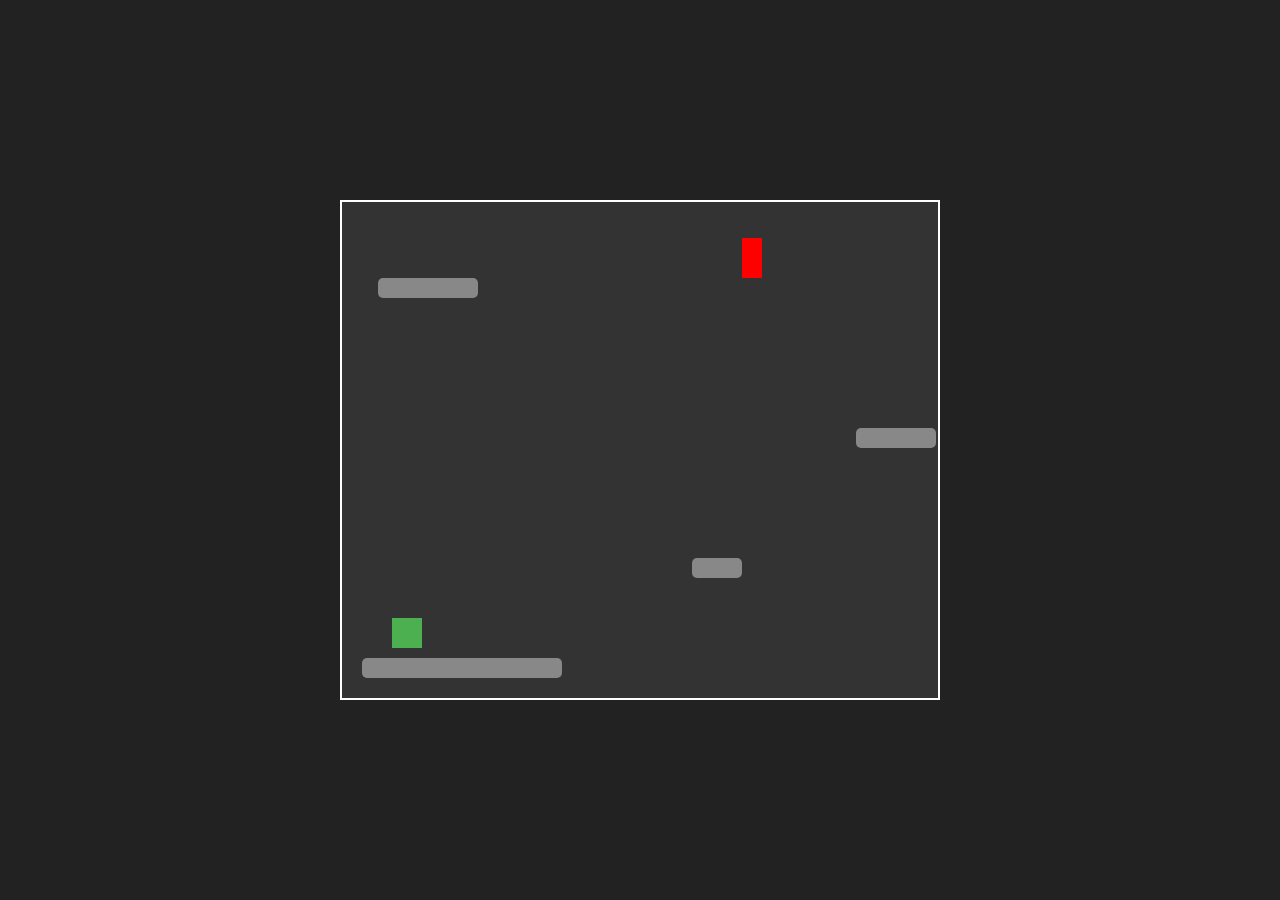
==== lvl1.html @ 742683f8 "Rename index.html to lvl1.html" ====
<!DOCTYPE html>
<html lang="en">
<head>
  <meta charset="UTF-8">
  <meta name="viewport" content="width=device-width, initial-scale=1.0">
  <title>Simple Platformer</title>
  <link rel="stylesheet" href="style.css">
</head>
<body>
  <div id="game-container">
    <div id="player"></div>
    <div class="platform" style="bottom: 20px; left: 20px; width: 200px;"></div>
    <div class="platform" style="bottom: 120px; left: 350px; width: 50px;"></div>
    <div class="platform" style="bottom: 250px; left: 514px; width: 80px;"></div>
    <div class="platform" style="bottom: 400px; left: 36px; width: 100px;"></div>
    <div id="flag" style="left: 400px; top: 36px;"></div>
  </div>
  <script src="script2.js"></script>
</body>
</html>
---- style.css ----
* {
  box-sizing: border-box;
  margin: 0;
  padding: 0;
}

body {
  display: flex;
  justify-content: center;
  align-items: center;
  height: 100vh;
  background-color: #222;
}

#game-container {
  position: relative;
  width: 600px;
  height: 500px;
  border: 2px solid #fff;
  background-color: #333;
  overflow: hidden;
}

#player {
  position: absolute;
  bottom: 50px;
  left: 50px;
  width: 30px;
  height: 30px;
  background-color: #4CAF50;
}

.platform {
  position: absolute;
  height: 20px;
  background-color: #888;
  border-radius: 5px;
}

#flag {
    width: 20px;
    height: 40px;
    background-color: red;
    position: absolute;
}
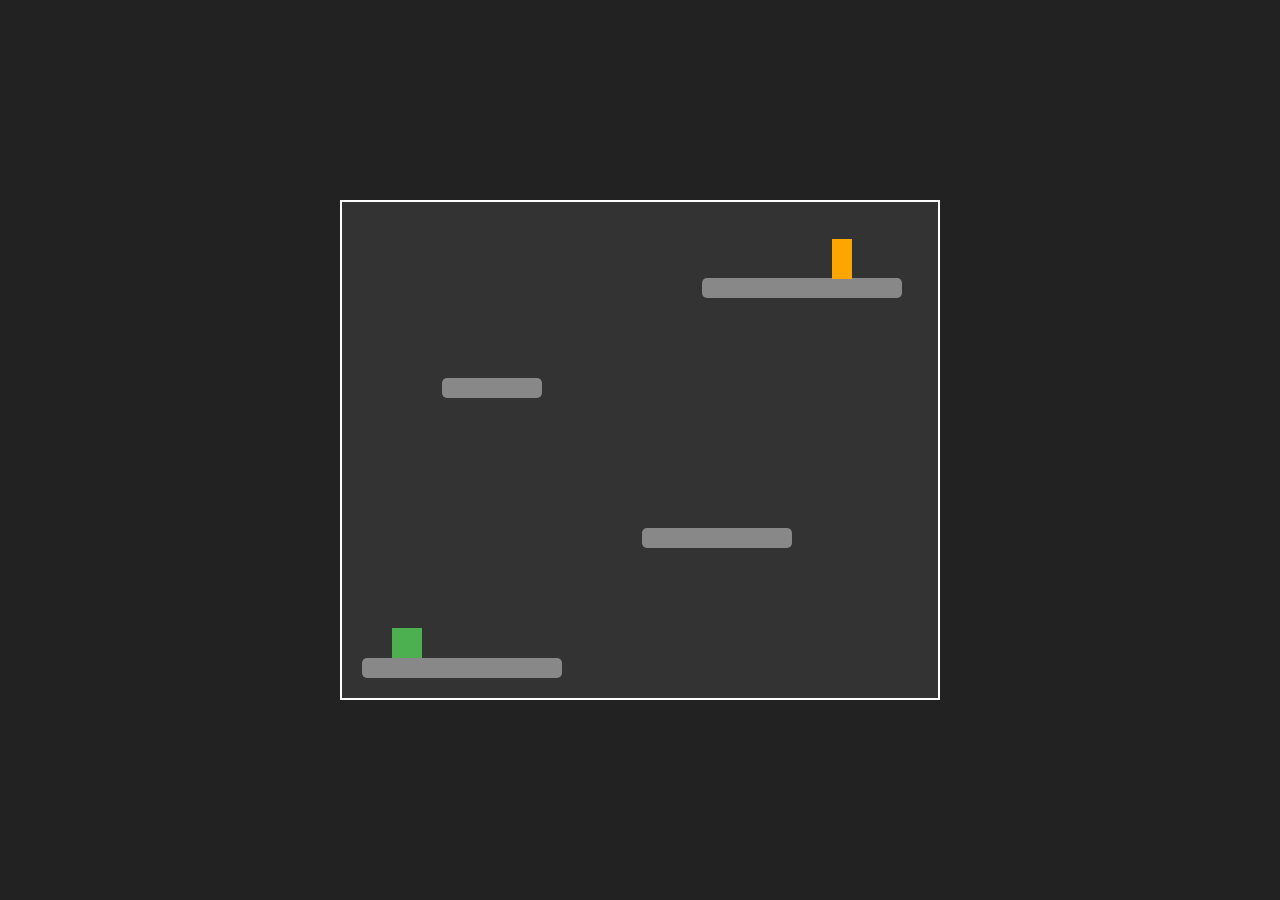
==== commit ac22287b: "Create lvl1.html" ====
--- a/lvl1.html
+++ b/lvl1.html
@@ -3,18 +3,19 @@
 <head>
   <meta charset="UTF-8">
   <meta name="viewport" content="width=device-width, initial-scale=1.0">
-  <title>Simple Platformer</title>
+  <title>Ceramic</title>
   <link rel="stylesheet" href="style.css">
 </head>
 <body>
+
   <div id="game-container">
     <div id="player"></div>
     <div class="platform" style="bottom: 20px; left: 20px; width: 200px;"></div>
-    <div class="platform" style="bottom: 120px; left: 350px; width: 50px;"></div>
-    <div class="platform" style="bottom: 250px; left: 514px; width: 80px;"></div>
-    <div class="platform" style="bottom: 400px; left: 36px; width: 100px;"></div>
-    <div id="flag" style="left: 400px; top: 36px;"></div>
+    <div class="platform" style="bottom: 150px; left: 300px; width: 150px;"></div>
+    <div class="platform" style="bottom: 300px; left: 100px; width: 100px;"></div>
+    <div class="platform" style="bottom: 400px; left: 360px; width: 200px;"></div>
+    <div id="flag" style="left: 490px; top: 37px;"></div>
   </div>
-  <script src="script2.js"></script>
+  <script src="script.js"></script>
 </body>
 </html>
--- a/style.css
+++ b/style.css
@@ -1,4 +1,25 @@
+#Title {
+  color: white;
+  font-size: 69px;
+  font-family: Chakra Petch;
+  text-align: center;
+vertical-align: middle;
+line-height: 80px; /* The same as your div height */
+}
 
+#btn1{
+  position: absolute; /* or relative, fixed, sticky */
+  top: 230px; /* distance from the top of the containing element */
+  left: 190px; /* distance from the left of the containing element */
+  width:220px;
+  height:57px;
+  font-size:39px;
+  font-family: Chakra Petch;
+  color:white;
+  background:none;
+  border:2px solid white;
+  cursor:pointer;
+}
 
 * {
   box-sizing: border-box;
@@ -12,6 +33,18 @@
   align-items: center;
   height: 100vh;
   background-color: #222;
+}
+
+#game-box {
+position: absolute;
+border-radius: 0px;
+  top: 100px;
+  right: 150px;
+  width: 300px;
+  height: 80px;
+  border: 2px solid #fff;
+  background-color: #333;
+  overflow: hidden;
 }
 
 #game-container {
@@ -42,6 +75,11 @@
 #flag {
     width: 20px;
     height: 40px;
-    background-color: red;
+    background-color: orange;
     position: absolute;
 }
+
+
+.spike {
+    position: absolute;
+}
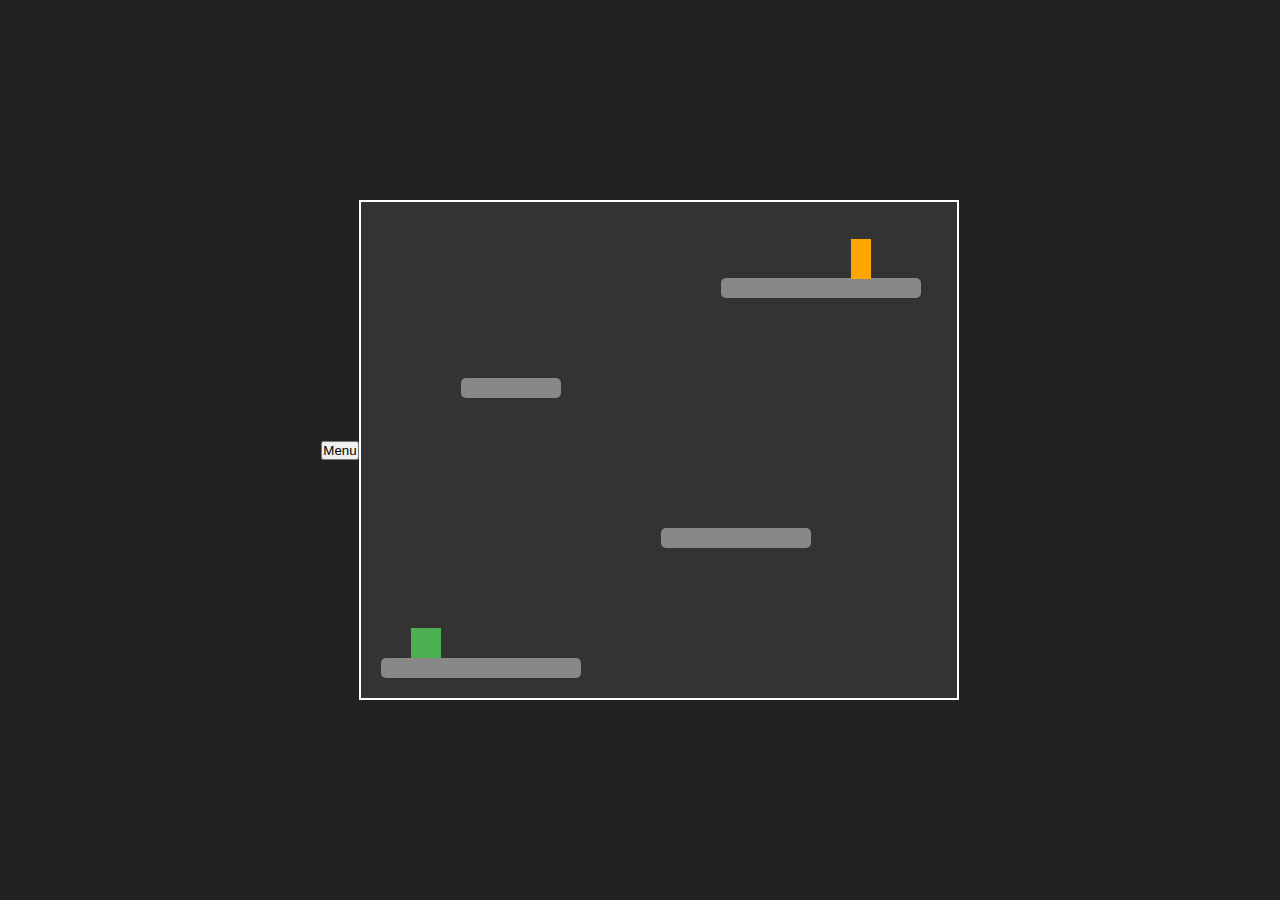
==== commit c4858236: "Update lvl1.html" ====
--- a/lvl1.html
+++ b/lvl1.html
@@ -5,8 +5,21 @@
   <meta name="viewport" content="width=device-width, initial-scale=1.0">
   <title>Ceramic</title>
   <link rel="stylesheet" href="style.css">
+<script src="scriptlvl.js"></script>
+<script>
+  function levelComplete() {
+    unlockNextLevel(1); // Change 1 to the current level number
+    alert("Level Complete! Next Level Unlocked.");
+  }
+
+  // Call levelComplete() when the player completes the level
+</script>
 </head>
 <body>
+  
+  <a href="index.html">
+    <button id="btnmenu">Menu</button>
+</a>
 
   <div id="game-container">
     <div id="player"></div>
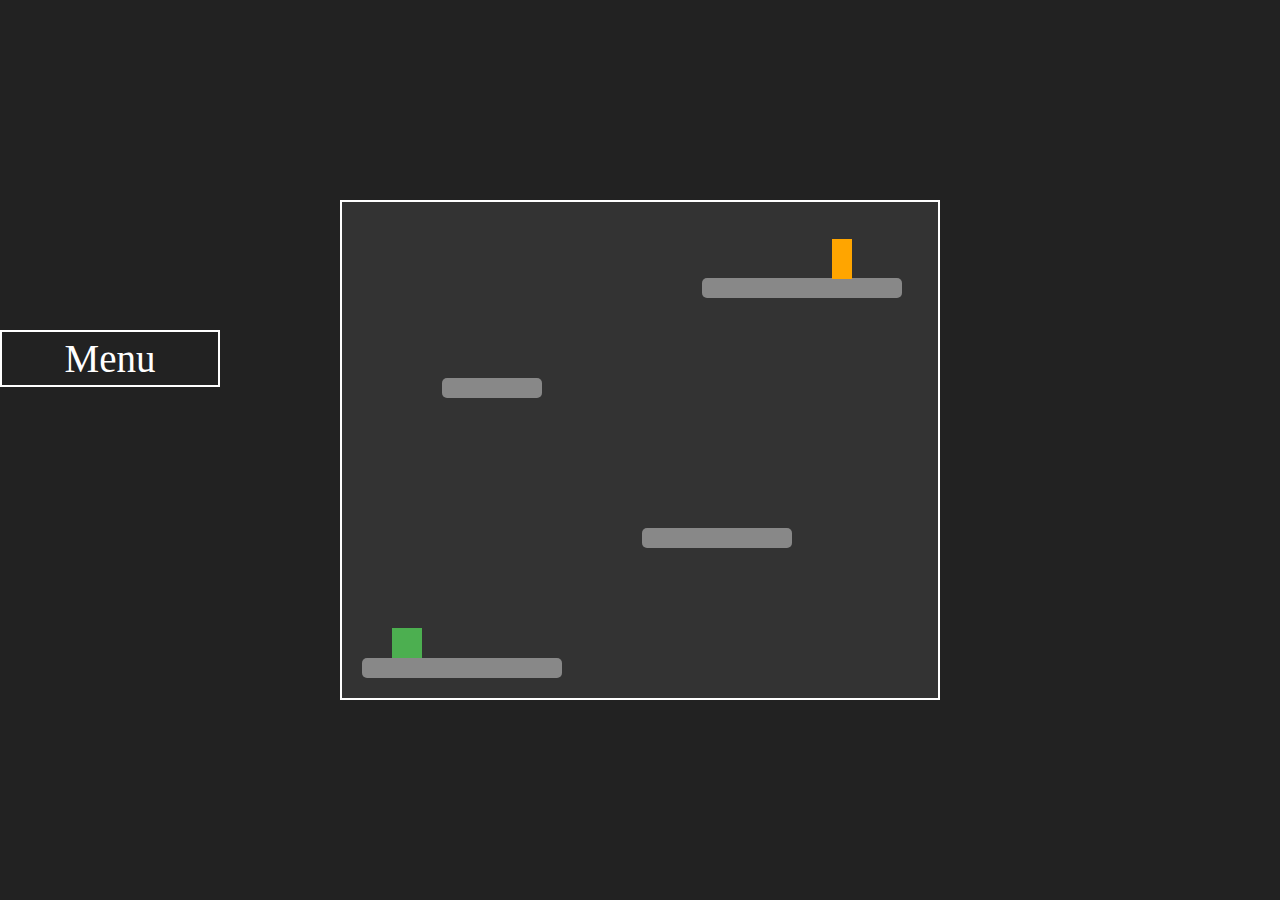
==== commit b1d4621f: "Update lvl1.html" ====
--- a/lvl1.html
+++ b/lvl1.html
@@ -9,7 +9,6 @@
 <script>
   function levelComplete() {
     unlockNextLevel(1); // Change 1 to the current level number
-    alert("Level Complete! Next Level Unlocked.");
   }
 
   // Call levelComplete() when the player completes the level
--- a/style.css
+++ b/style.css
@@ -5,6 +5,34 @@
   text-align: center;
 vertical-align: middle;
 line-height: 80px; /* The same as your div height */
+}
+
+#btnmenu {
+   position: absolute; /* or relative, fixed, sticky */
+  top: 330px; /* distance from the top of the containing element */
+  left: 0px; /* distance from the left of the containing element */
+  width:220px;
+  height:57px;
+  font-size:39px;
+  font-family: Chakra Petch;
+  color:white;
+  background:none;
+  border:2px solid white;
+  cursor:pointer;
+}
+
+#btn2 {
+   position: absolute; /* or relative, fixed, sticky */
+  top: 330px; /* distance from the top of the containing element */
+  left: 190px; /* distance from the left of the containing element */
+  width:220px;
+  height:57px;
+  font-size:39px;
+  font-family: Chakra Petch;
+  color:white;
+  background:none;
+  border:2px solid white;
+  cursor:pointer;
 }
 
 #btn1{
@@ -83,3 +111,23 @@
 .spike {
     position: absolute;
 }
+
+.level-btn {
+  display: block;
+  width: 100%;
+  margin: 10px 0;
+  padding: 10px;
+  font-size: 24px;
+  font-family: 'Chakra Petch', sans-serif;
+  color: white;
+  background: #555;
+  border: 2px solid white;
+  cursor: pointer;
+}
+
+.level-btn.locked {
+  color: #777;
+  background: #333;
+  border: 2px dashed #777;
+  cursor: not-allowed;
+}
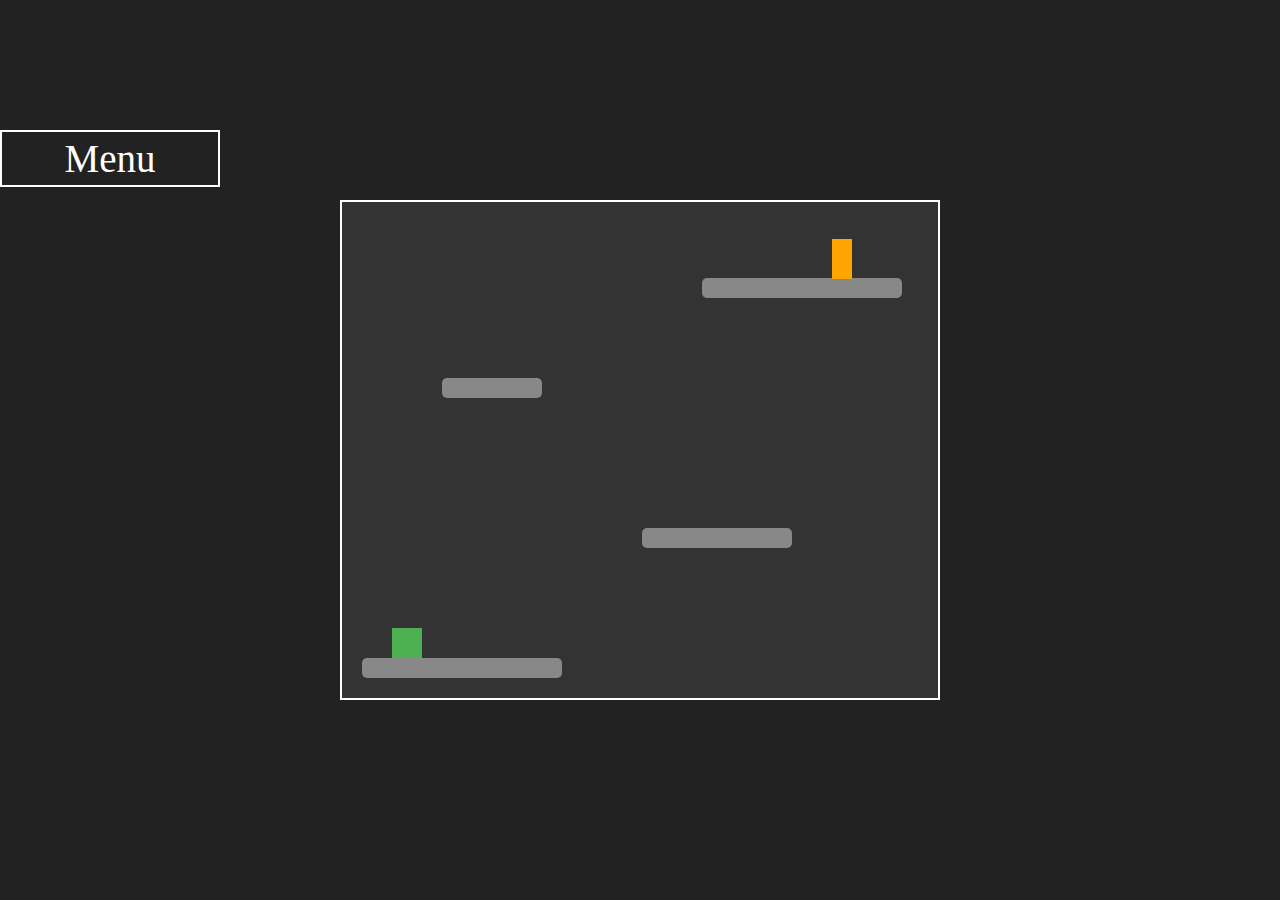
==== commit a44e30e9: "Update lvl1.html" ====
--- a/lvl1.html
+++ b/lvl1.html
@@ -6,6 +6,7 @@
   <title>Ceramic</title>
   <link rel="stylesheet" href="style.css">
 <script src="scriptlvl.js"></script>
+  <link rel="icon" type="image/png" href="favicon.png">
 <script>
   function levelComplete() {
     unlockNextLevel(1); // Change 1 to the current level number
--- a/style.css
+++ b/style.css
@@ -9,7 +9,7 @@
 
 #btnmenu {
    position: absolute; /* or relative, fixed, sticky */
-  top: 330px; /* distance from the top of the containing element */
+  top: 130px; /* distance from the top of the containing element */
   left: 0px; /* distance from the left of the containing element */
   width:220px;
   height:57px;
@@ -23,7 +23,7 @@
 
 #btn2 {
    position: absolute; /* or relative, fixed, sticky */
-  top: 330px; /* distance from the top of the containing element */
+  top: 290px; /* distance from the top of the containing element */
   left: 190px; /* distance from the left of the containing element */
   width:220px;
   height:57px;
@@ -37,7 +37,7 @@
 
 #btn1{
   position: absolute; /* or relative, fixed, sticky */
-  top: 230px; /* distance from the top of the containing element */
+  top: 195px; /* distance from the top of the containing element */
   left: 190px; /* distance from the left of the containing element */
   width:220px;
   height:57px;
@@ -47,6 +47,66 @@
   background:none;
   border:2px solid white;
   cursor:pointer;
+}
+
+#btn3{
+  position: absolute; /* or relative, fixed, sticky */
+  top: 385px; /* distance from the top of the containing element */
+  left: 190px; /* distance from the left of the containing element */
+  width:220px;
+  height:57px;
+  font-size:39px;
+  font-family: Chakra Petch;
+  color:white;
+  background:none;
+  border:2px solid white;
+  cursor:pointer;
+}
+
+img {
+  position: absolute;
+  top: -17px; /* distance from the top of the containing element */
+  right: -7px;
+    height: 130px;  
+    width: 130px;
+  padding:20px;
+  background-position: center;
+}
+
+#btn5{
+position: absolute;
+  top: 50px; /* distance from the top of the containing element */
+  right: 30px; 
+  width:120px;
+  height:100px;
+   border:2px solid white;
+  background:none;
+  cursor:pointer;
+  background-position: center;
+}
+
+#btn4{
+position: absolute;
+  top: 200px; /* distance from the top of the containing element */
+  right: 30px; 
+  width:120px;
+  height:100px;
+   border:2px solid white;
+  background:none;
+  cursor:pointer;
+  background-position: center;
+}
+
+#btn6{
+position: absolute;
+  top: 400px; /* distance from the top of the containing element */
+  right: 30px; 
+  width:300px;
+  height:50px;
+   border:2px solid white;
+  background:none;
+  cursor:pointer;
+  background-position: center;
 }
 
 * {
@@ -66,13 +126,48 @@
 #game-box {
 position: absolute;
 border-radius: 0px;
-  top: 100px;
+  top: 70px;
   right: 150px;
   width: 300px;
   height: 80px;
   border: 2px solid #fff;
   background-color: #333;
   overflow: hidden;
+}
+
+#rage {
+position: absolute;
+border-radius: 0px;
+  top: 20px;
+  right: 210px;
+  width: 350px;
+  height: 150px;
+  border: 2px solid #fff;
+  background-color: #333;
+  overflow: hidden;
+  margin: 10px;
+}
+
+#rage2 {
+position: absolute;
+border-radius: 0px;
+  top: 200px;
+  right: 190px;
+  width: 370px;
+  height: 100px;
+  border: 2px solid #fff;
+  background-color: #333;
+  overflow: hidden;
+  margin: 10px;
+}
+
+#title2 {
+  color: white;
+  font-size: 40px;
+  font-family: Chakra Petch;
+  text-align: center;
+vertical-align: middle;
+line-height: 47px; /* The same as your div height */
 }
 
 #game-container {
@@ -82,6 +177,37 @@
   border: 2px solid #fff;
   background-color: #333;
   overflow: hidden;
+}
+
+
+#sprite{
+  position: absolute;
+  transform: rotate(2deg);
+  bottom: 340px;
+  left: 50px;
+  width: 45px;
+  height: 45px;
+  background-color: #4CAF50;
+}
+
+#sprite2{
+  position: absolute;
+  transform: rotate(-2deg);
+  bottom: 340px;
+  left: 500px;
+  width: 45px;
+  height: 45px;
+  background-color: red;
+}
+
+#sprite3{
+  position: absolute;
+  bottom: 100px;
+    transform: rotate(1deg);
+  left: 70px;
+  width: 40px;
+  height: 80px;
+  background-color: orange;
 }
 
 #player {
@@ -107,18 +233,17 @@
     position: absolute;
 }
 
-
 .spike {
     position: absolute;
 }
 
 .level-btn {
   display: block;
-  width: 100%;
-  margin: 10px 0;
+  width: 90%;
+  margin: 30px 30px;
   padding: 10px;
   font-size: 24px;
-  font-family: 'Chakra Petch', sans-serif;
+  font-family: Chakra Petch;
   color: white;
   background: #555;
   border: 2px solid white;
@@ -127,6 +252,7 @@
 
 .level-btn.locked {
   color: #777;
+    font-family: Chakra Petch;
   background: #333;
   border: 2px dashed #777;
   cursor: not-allowed;
